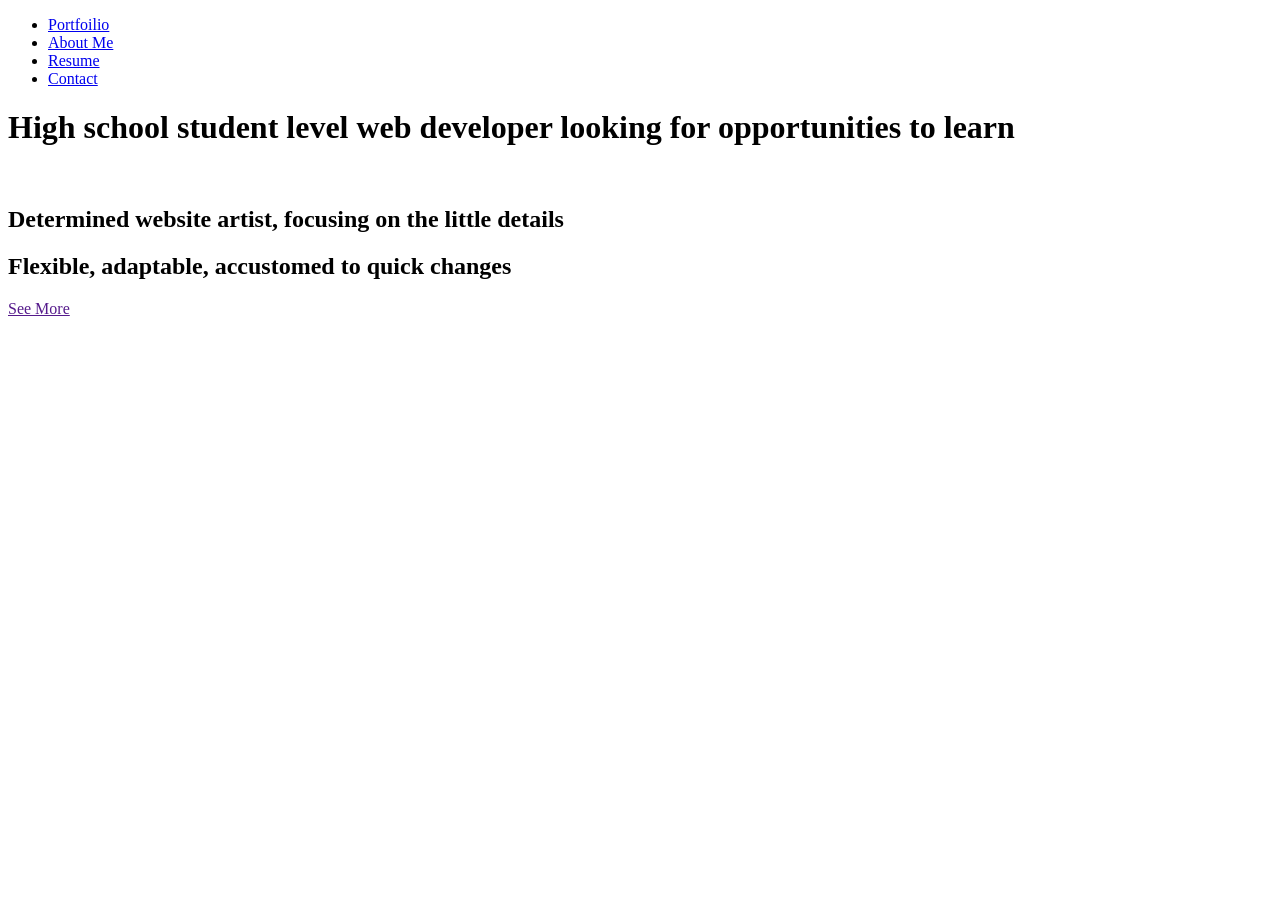
==== index.html @ 746c7d76 "Almost all of the html done" ====
<!DOCTYPE html>
<html lang="en">
<head>
    <meta charset="UTF-8">
    <meta name="viewport" content="width=device-width, initial-scale=1.0">
    <title>Tyrone's Portfoilio</title>
</head>
<body>
    <header>
        <nav>
            <ul>
                <li><a href="#home">Portfoilio</a></li>
                <li><a href="#about">About Me</a></li>
                <li><a href="#projects">Resume</a></li>
                <li><a href="#contact">Contact</a></li>
            </ul>
        </nav>
        <h1>High school student level web developer looking for opportunities to learn</h1>
    </header>
    <section id="home">
        <div>
            <img>
            <h2>Determined website artist, focusing on the little details</h2>
        </div>
        <div>
            <h2>Flexible, adaptable, accustomed to quick changes</h2>
        </div>
        <div>
            <a href="">See More</a>
        </div>
</body>
</html>
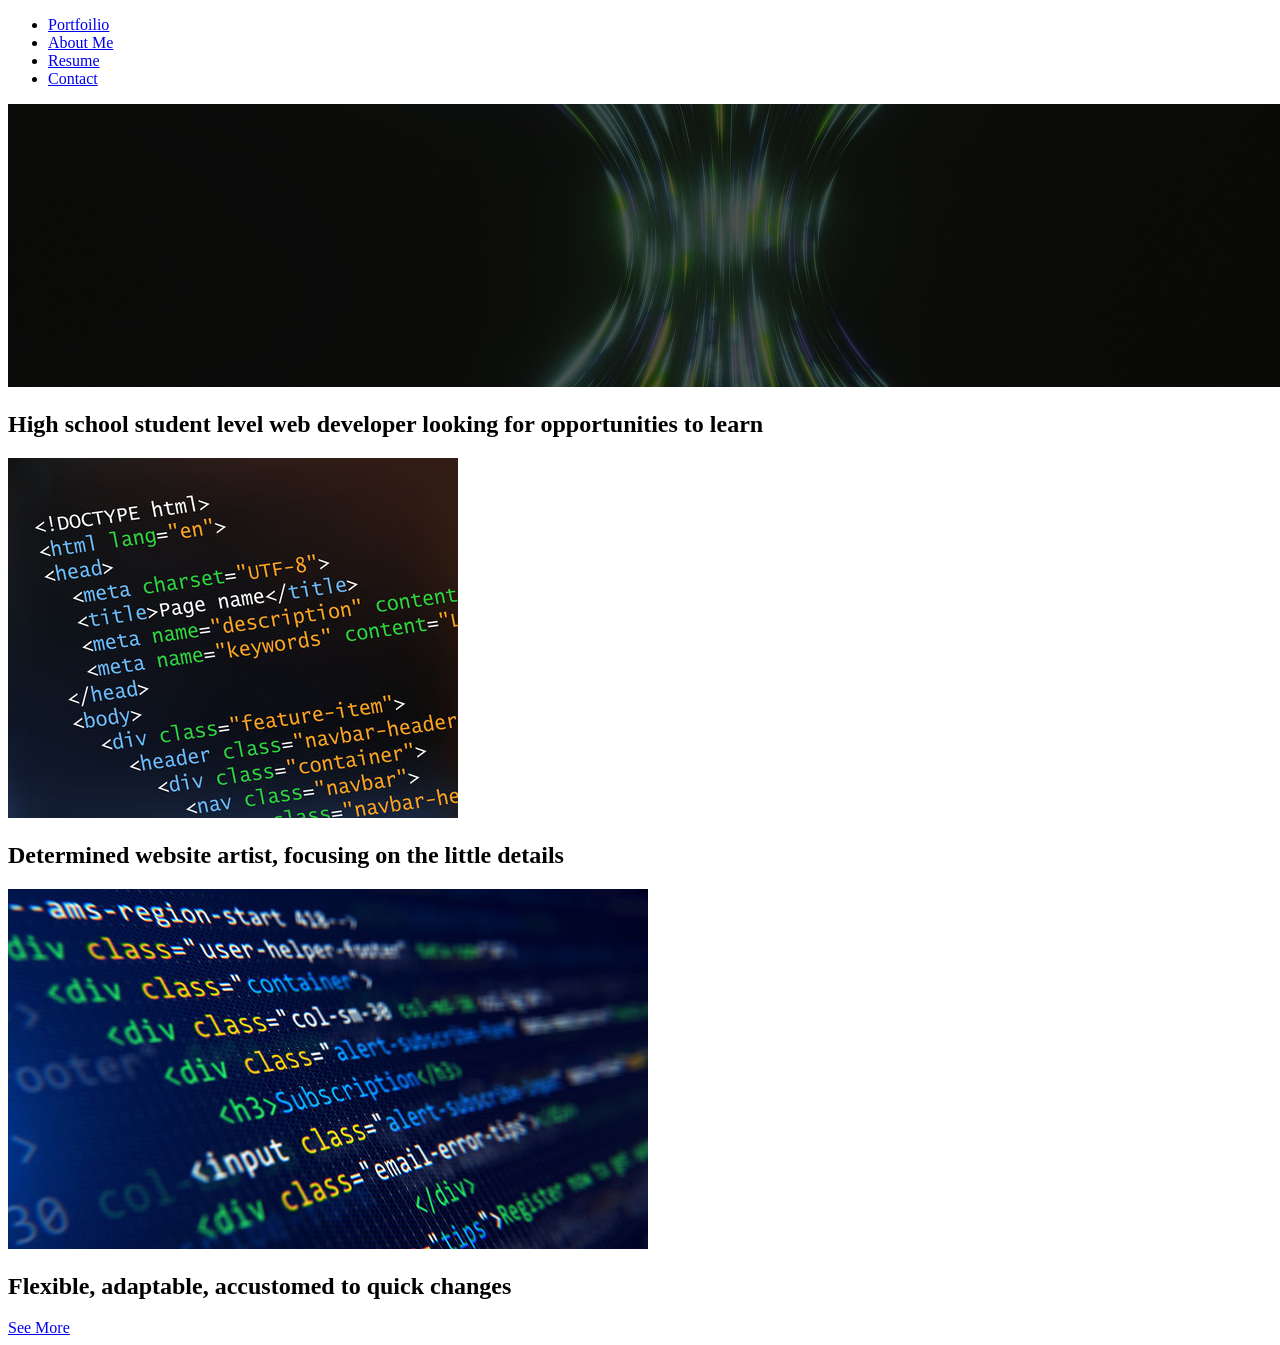
==== commit f5943f28: "Add case study pages, images; update site pages Add multiple project case study pages (attentionecon" ====
--- a/index.html
+++ b/index.html
@@ -9,24 +9,29 @@
     <header>
         <nav>
             <ul>
-                <li><a href="#home">Portfoilio</a></li>
-                <li><a href="#about">About Me</a></li>
-                <li><a href="#projects">Resume</a></li>
-                <li><a href="#contact">Contact</a></li>
+                <li><a href="portfoilio.html">Portfoilio</a></li>
+                <li><a href="about-me.html">About Me</a></li>
+                <li><a href="resume.html">Resume</a></li>
+                <li><a href="contact.html">Contact</a></li>
             </ul>
         </nav>
-        <h1>High school student level web developer looking for opportunities to learn</h1>
+        <section>
+            <img src="images/hero/hero5.png" alt="an abstract image depicting green energy lines in the shape of a one-sheeted hyperboloid">
+            <h1>High school student level web developer looking for opportunities to learn</h1>
+        </section>
     </header>
     <section id="home">
         <div>
-            <img>
+            <img src="images/html/html1.jpg" alt="an image depicting html code on a screen">
             <h2>Determined website artist, focusing on the little details</h2>
         </div>
         <div>
+            <img src="images/html/html2.jpg" alt="an image depicting html code on a screen">
             <h2>Flexible, adaptable, accustomed to quick changes</h2>
         </div>
         <div>
-            <a href="">See More</a>
+            <a href="portfoilio.html">See More</a>
         </div>
+    </section>
 </body>
 </html>
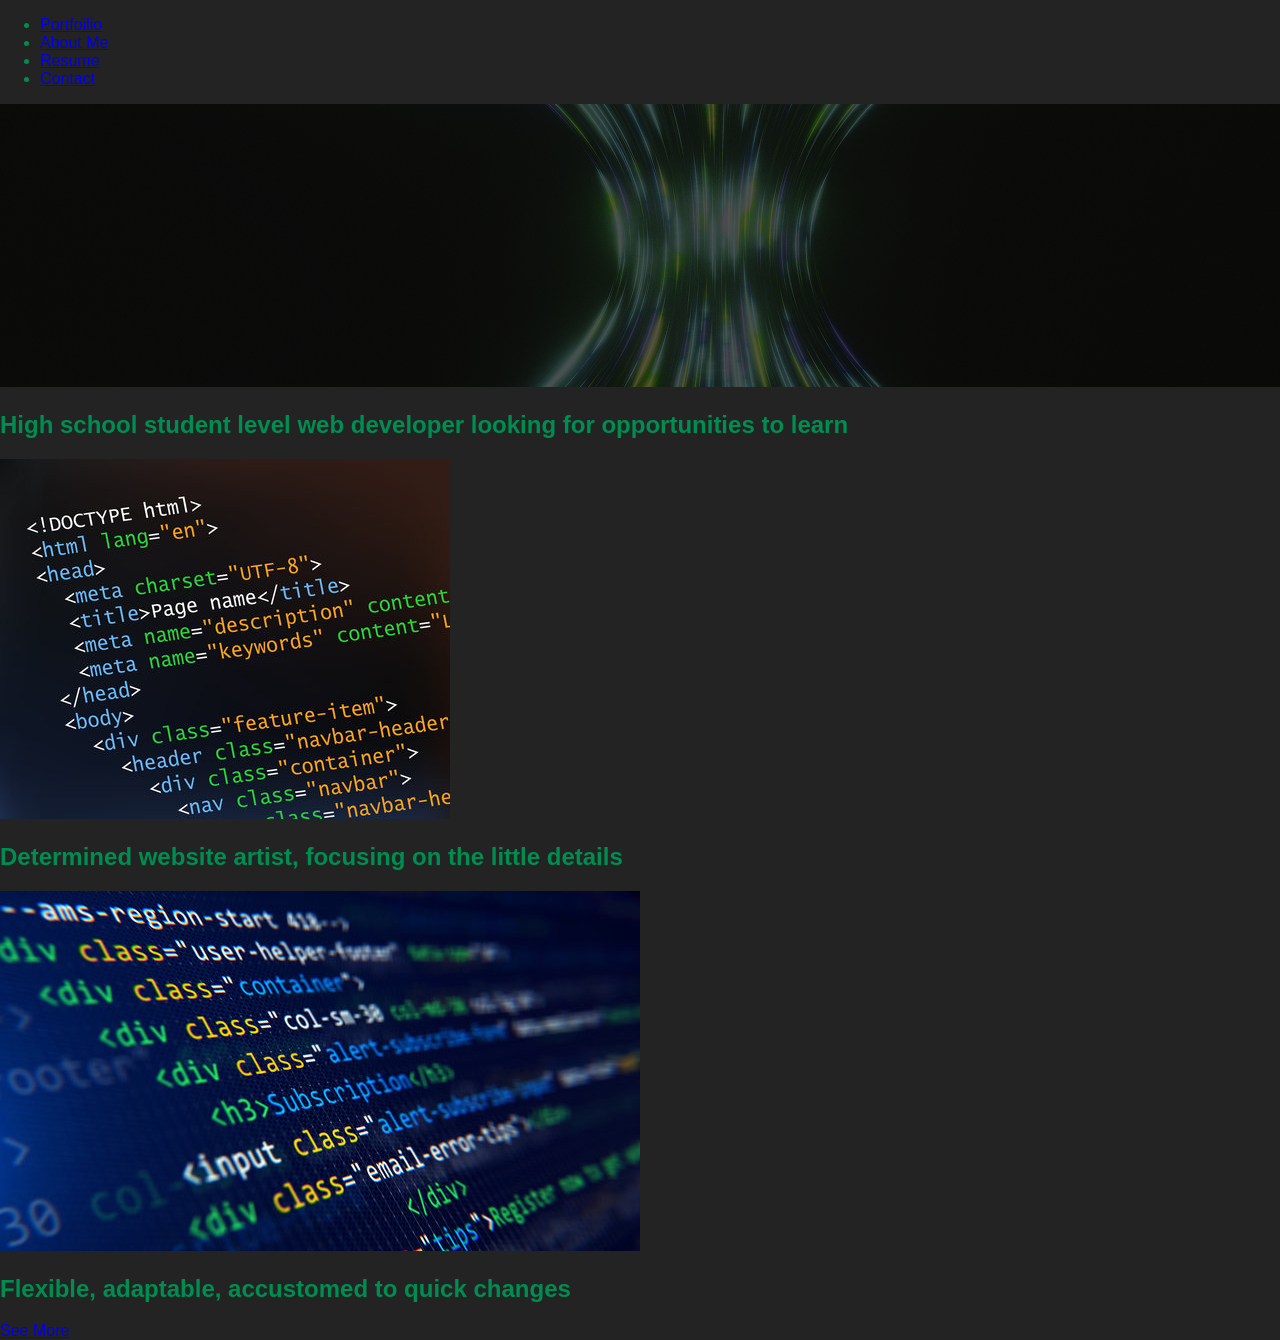
==== commit 5a7ef9a8: "basis for styles" ====
--- a/index.html
+++ b/index.html
@@ -4,6 +4,7 @@
     <meta charset="UTF-8">
     <meta name="viewport" content="width=device-width, initial-scale=1.0">
     <title>Tyrone's Portfoilio</title>
+    <link rel="stylesheet" href="style.css">
 </head>
 <body>
     <header>
--- a/style.css
+++ b/style.css
@@ -0,0 +1,14 @@
+:root {
+    --primary-color: #008D52;
+    --secondary-color: #A8CBA0;
+    --tertiary-color: #F8F8F8;
+    --background-color: #232323;
+}
+
+body {
+    background-color: var(--background-color);
+    color: var(--primary-color);
+    font-family: 'Arial', sans-serif;
+    margin: 0;
+    padding: 0;
+}
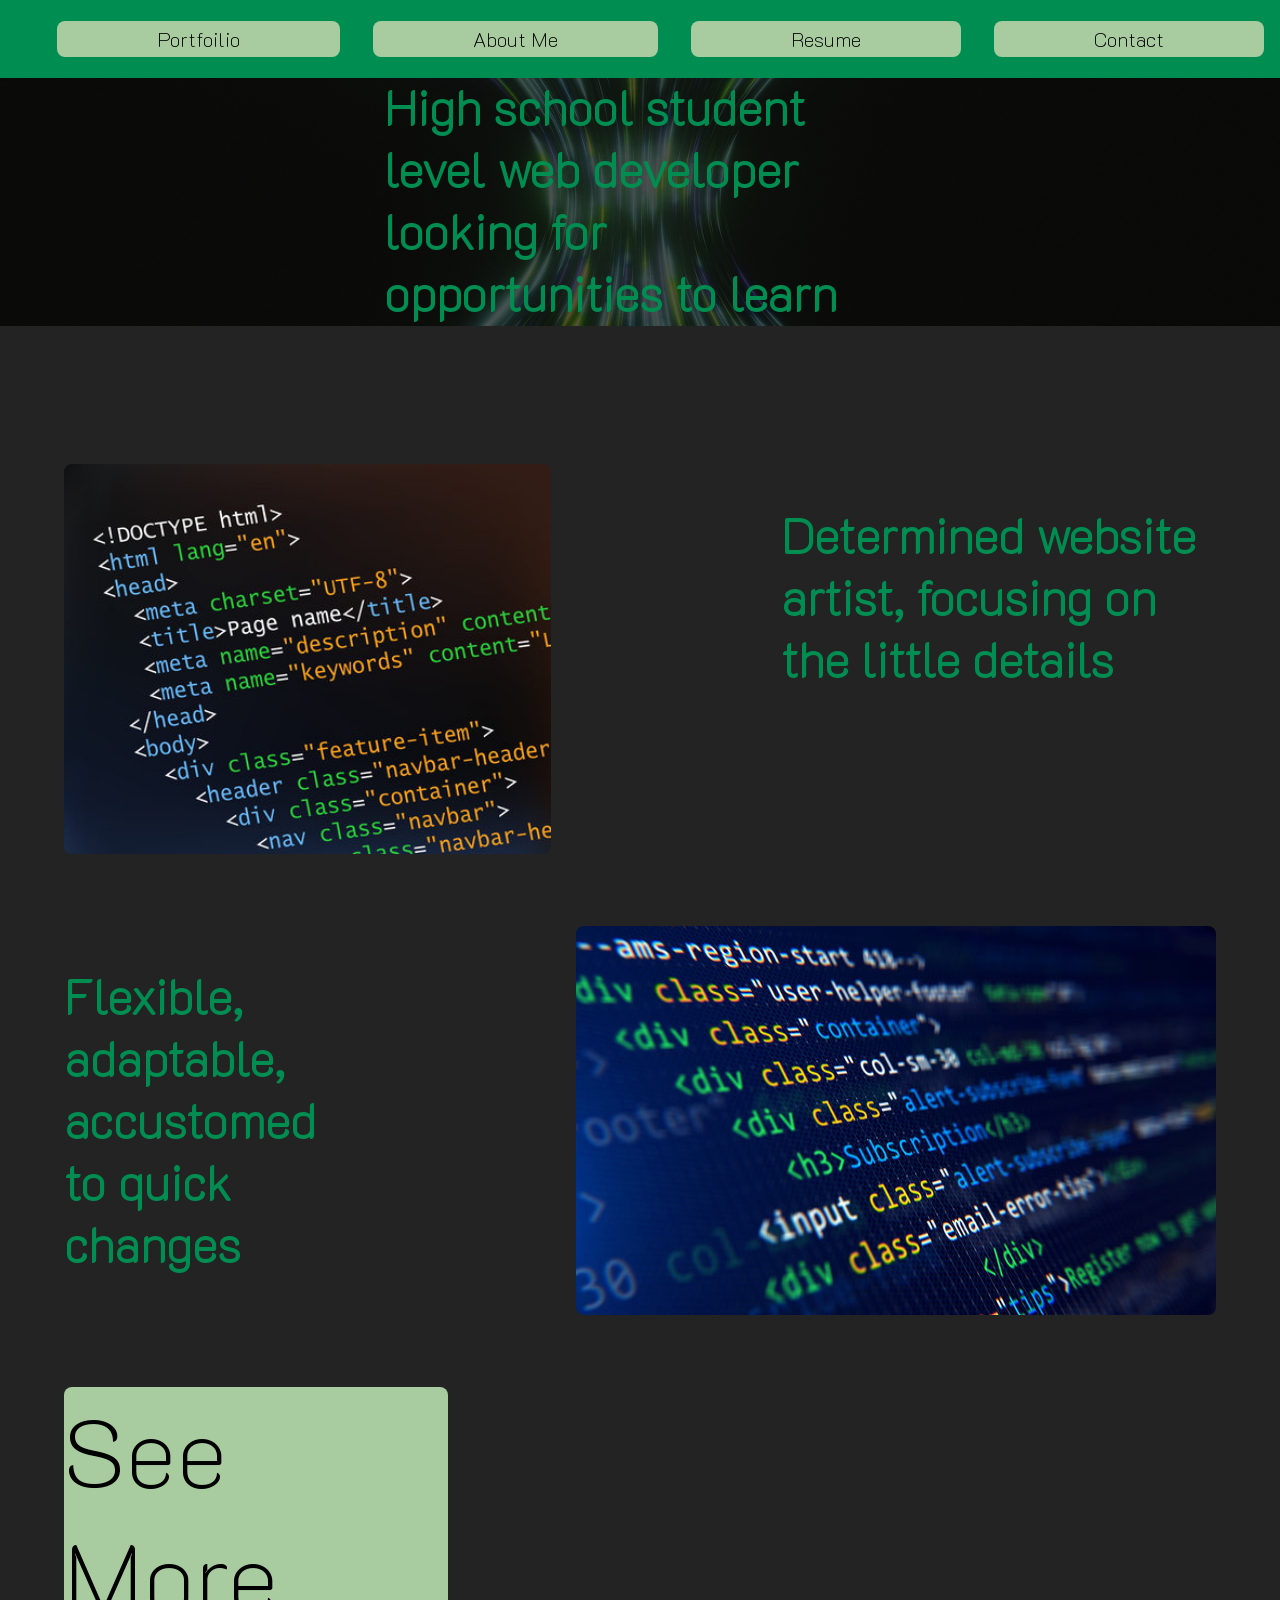
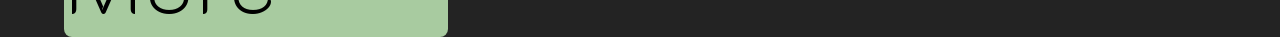
==== commit 985b0652: "BIG UPDATE almost all of the css is now done" ====
--- a/index.html
+++ b/index.html
@@ -16,7 +16,7 @@
                 <li><a href="contact.html">Contact</a></li>
             </ul>
         </nav>
-        <section>
+        <section class="hero">
             <img src="images/hero/hero5.png" alt="an abstract image depicting green energy lines in the shape of a one-sheeted hyperboloid">
             <h1>High school student level web developer looking for opportunities to learn</h1>
         </section>
@@ -26,11 +26,11 @@
             <img src="images/html/html1.jpg" alt="an image depicting html code on a screen">
             <h2>Determined website artist, focusing on the little details</h2>
         </div>
-        <div>
+        <div id="flipped">
             <img src="images/html/html2.jpg" alt="an image depicting html code on a screen">
             <h2>Flexible, adaptable, accustomed to quick changes</h2>
         </div>
-        <div>
+        <div class="seemore">
             <a href="portfoilio.html">See More</a>
         </div>
     </section>
--- a/style.css
+++ b/style.css
@@ -2,13 +2,181 @@
     --primary-color: #008D52;
     --secondary-color: #A8CBA0;
     --tertiary-color: #F8F8F8;
-    --background-color: #232323;
+    --background-color: #232323; 
 }
+
+@font-face {
+    font-family: 'K2D';
+    font-style: normal;
+    font-weight: normal;
+    src: url('K2D-Thin.woff') format('woff');
+    }
 
 body {
     background-color: var(--background-color);
     color: var(--primary-color);
-    font-family: 'Arial', sans-serif;
+    font-family: 'K2D', sans-serif;
     margin: 0;
     padding: 0;
-}+}
+
+
+nav {
+    background-color: var(--primary-color);
+    padding: 0%;
+    position: fixed;
+    width: 100%;
+    z-index: 10;
+}
+
+nav ul {
+    display: flex;
+    justify-content: space-around;
+}
+
+nav ul li {
+    margin: 10px;
+}
+
+nav ul li a {
+    text-decoration: none;
+    color: black;
+    background-color: var(--secondary-color);
+    border-radius: 8px;
+    padding: 5px 100px;
+    font-size: 20px;
+}
+
+.hero {
+  display: flex;
+  justify-content: center; 
+  align-items: center;     
+  position: relative;
+  height: 400px;           
+}
+
+.hero h1  {
+  position: absolute;      
+  color: var(--primary-color);
+  font-size: 48px;
+  padding: 30%          
+}
+
+.hero img {
+    width: 100%
+}
+
+#home{
+    display: grid;
+    grid-template-columns: repeat(1, 1fr);
+    grid-template-rows: repeat(2, 1fr);
+    gap: 8px;
+}
+
+#home div {
+    display: flex;
+    flex-direction: row;
+    margin: 5% 5% 0 5%;
+    gap: 20%;   
+    grid-column: span 3 / span 3;
+}
+
+#home #flipped{
+    flex-direction: row-reverse;
+}
+
+#home div h2{
+    font-size: 48px
+}
+
+#home div img{
+    border-radius:8px;
+}
+
+.seemore{
+    font-size: 96px;
+    background: var(--secondary-color);
+    display:flex;
+    align-items: center;
+    justify-content: center;
+    width: 30%;
+    border-radius: 8px;
+    grid-column-start: 2;
+    grid-row-start: 3;
+    grid-column: span 1 / span 1;
+}
+
+.seemore a {
+    text-decoration: none;
+    color: black;
+}
+
+#content {
+    display: grid;
+    grid-template-columns: repeat(2, 1fr);
+    gap: 50px;
+    padding: 10% 5% 5% 5%;
+}
+
+#content article {
+    display: flex;
+    flex-direction: column;
+    align-items: center;
+    justify-content: center;
+}
+
+#content article p {
+    font-size: 28px;
+    margin-bottom: 15px;
+    text-align: center;
+}
+
+#content article a {
+    display: flex;
+    justify-content: center;
+    align-items: center;
+}
+
+#content article img {
+    width: 100%;
+    border-radius: 8px;
+}
+
+#content article div {
+padding: 20px;
+border-radius: 8px;
+height: 100%;
+width: 100%;
+}
+
+#content article h2 {
+font-size: 36px;
+color: var(--primary-color);
+margin-top: 0;
+}
+
+#content article ul {
+list-style-type: none;
+padding: 0;
+}
+
+#content article li {
+font-size: 20px;
+margin-bottom: 15px;
+}
+
+#content article b {
+color: var(--primary-color);
+display: block;
+font-size: 24px;
+}
+
+#contact{
+    text-align:center;
+    font-size: 28px;
+}
+
+#resume{
+    font-size: 32px;
+    margin: 0% 10% 0 10%;
+}
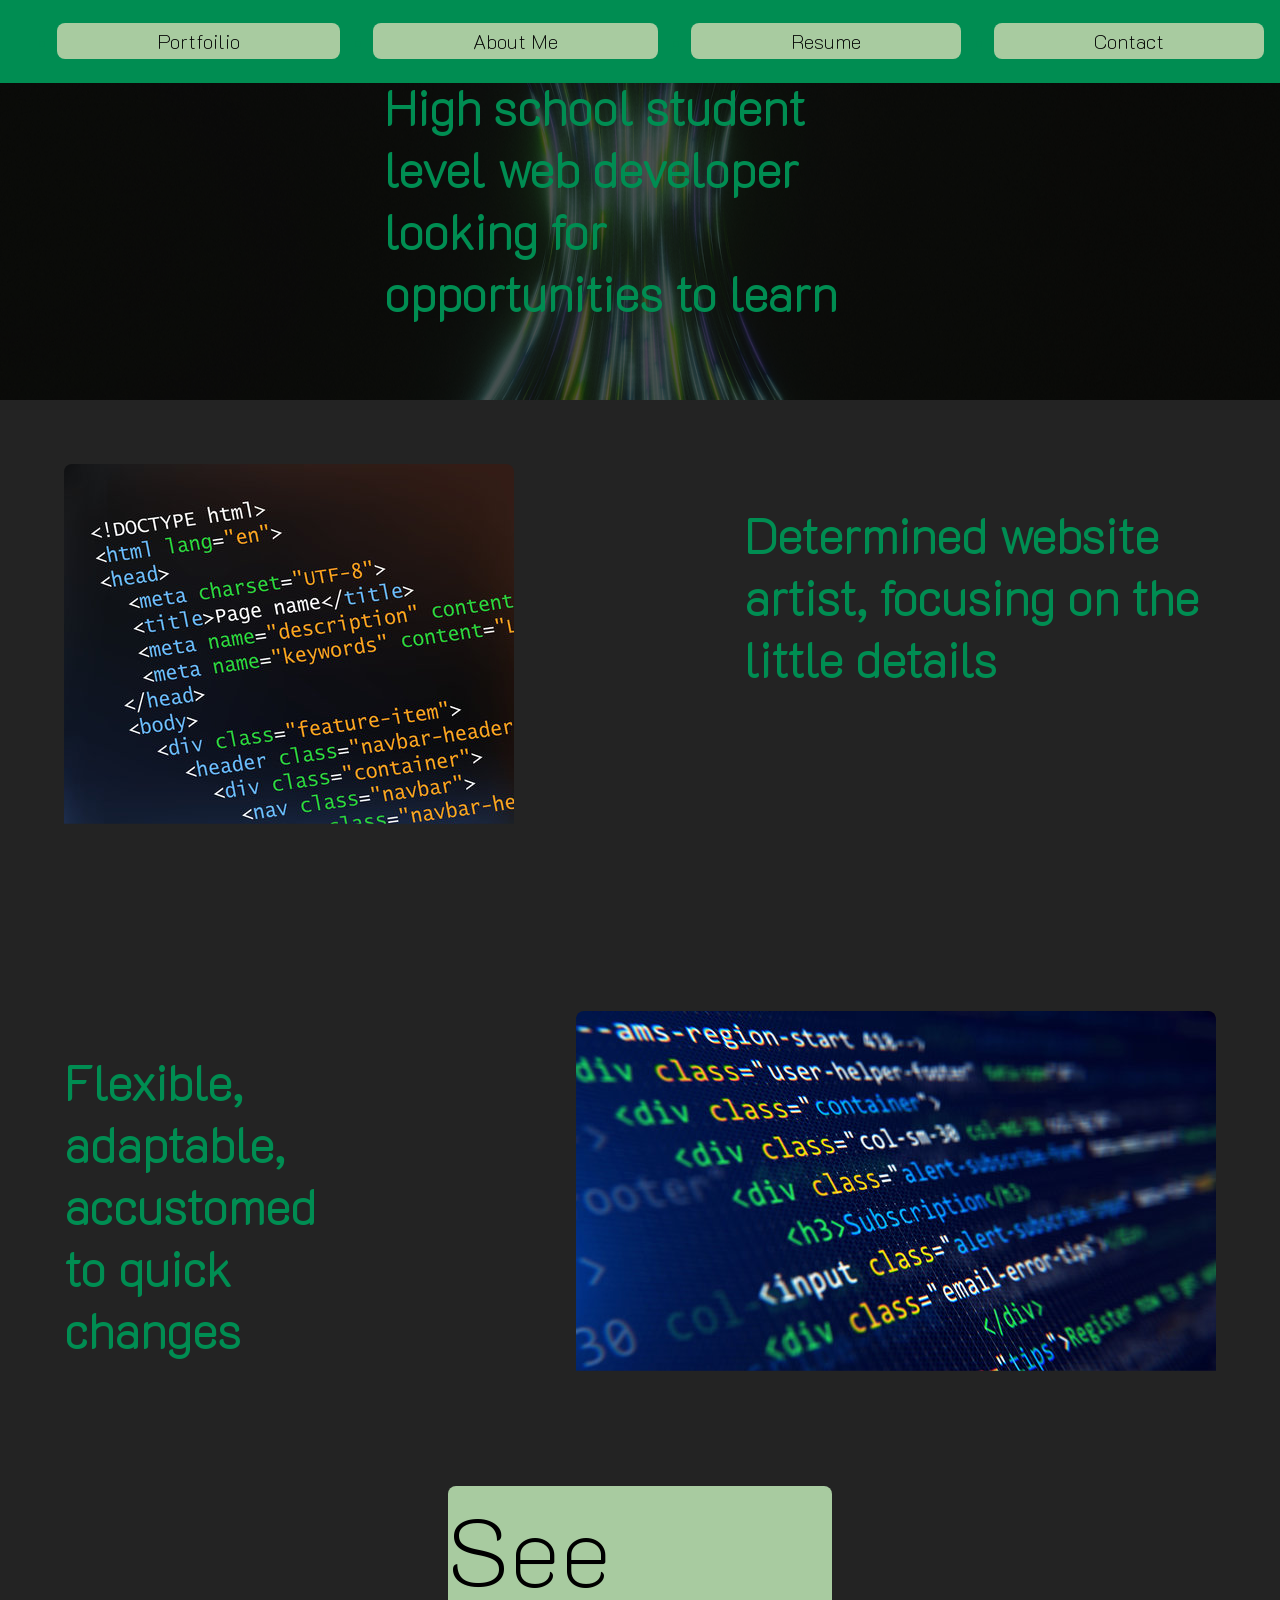
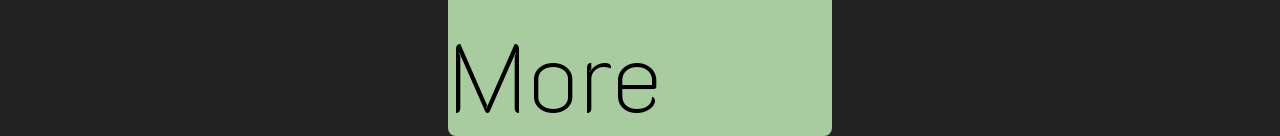
==== commit c4014e38: "Move 'See More' out of section and update styles Extracted the .seemore block out of the section in " ====
--- a/index.html
+++ b/index.html
@@ -30,9 +30,9 @@
             <img src="images/html/html2.jpg" alt="an image depicting html code on a screen">
             <h2>Flexible, adaptable, accustomed to quick changes</h2>
         </div>
-        <div class="seemore">
-            <a href="portfoilio.html">See More</a>
-        </div>
     </section>
+    <div class="seemore">
+        <a href="portfoilio.html">See More</a>
+    </div>
 </body>
 </html>
--- a/style.css
+++ b/style.css
@@ -4,14 +4,40 @@
     --tertiary-color: #F8F8F8;
     --background-color: #232323; 
 }
-
 @font-face {
     font-family: 'K2D';
     font-style: normal;
     font-weight: normal;
     src: url('K2D-Thin.woff') format('woff');
-    }
-
+}
+
+@font-face {
+    font-family: 'KoHo';
+    font-style: normal;
+    font-display: auto;
+    font-weight: 400;
+    src: url(https://cdn.jsdelivr.net/fontsource/fonts/koho@latest/latin-400-normal.woff2) format('woff2'),
+         url(https://cdn.jsdelivr.net/fontsource/fonts/koho@latest/latin-400-normal.woff) format('woff');
+    unicode-range: U+0000-00FF,U+0131,U+0152-0153,U+02BB-02BC,U+02C6,U+02DA,U+02DC,U+0304,U+0308,U+0329,U+2000-206F,U+20AC,U+2122,U+2191,U+2193,U+2212,U+2215,U+FEFF,U+FFFD;
+  }
+
+  @keyframes slide-in-bottom {
+    0% {
+      -webkit-transform: translateY(1000px);
+              transform: translateY(1000px);
+      opacity: 0;
+    }
+    100% {
+      -webkit-transform: translateY(0);
+              transform: translateY(0);
+      opacity: 1;
+    }
+  }
+
+  html {
+    scroll-behavior: smooth;
+    overflow-x: hidden;
+  }
 body {
     background-color: var(--background-color);
     color: var(--primary-color);
@@ -20,10 +46,13 @@
     padding: 0;
 }
 
+h1, h2, h3, p {
+    animation: slide-in-bottom 2s ease-in-out;
+}
+
 
 nav {
     background-color: var(--primary-color);
-    padding: 0%;
     position: fixed;
     width: 100%;
     z-index: 10;
@@ -32,10 +61,14 @@
 nav ul {
     display: flex;
     justify-content: space-around;
+    flex-shrink: 0;
+    flex-grow: 0;
+    white-space: nowrap;
+    flex-wrap: wrap;
 }
 
 nav ul li {
-    margin: 10px;
+    margin: 1%;
 }
 
 nav ul li a {
@@ -63,7 +96,8 @@
 }
 
 .hero img {
-    width: 100%
+    width: 100%;
+    height: 100%;
 }
 
 #home{
@@ -91,6 +125,7 @@
 
 #home div img{
     border-radius:8px;
+    padding: 0 0 10% 0;
 }
 
 .seemore{
@@ -104,6 +139,7 @@
     grid-column-start: 2;
     grid-row-start: 3;
     grid-column: span 1 / span 1;
+    margin: 0 auto;
 }
 
 .seemore a {
@@ -180,3 +216,56 @@
     font-size: 32px;
     margin: 0% 10% 0 10%;
 }
+
+p {
+    font-family: 'KoHo', sans-serif;
+}
+
+@media (max-width: 900px) {
+    #content {
+        grid-template-columns: 1fr;
+    }
+
+    #content article {
+        margin-bottom: 20px;
+    }
+}
+
+@media (max-width:600px) {
+    #home {
+        display: flex;
+        flex-direction: column;
+    }
+
+    #home div, #flipped {
+        flex-direction: column;
+        margin: 5% 5% 0 5%;
+        gap: 20%;
+    }
+
+    #home div, #home #flipped {
+        flex-direction: column;
+        margin: 5% 5% 0 5%;
+        gap: 20%;
+    }
+
+    .hero h1{
+        width: 90%;
+        font-size: 32px;
+    }
+
+    nav {
+        height: fit-content;
+    }
+    nav ul li a {
+        padding: 10px 30px;
+        font-size: 18px;
+    }
+
+    .seemore {
+        width: 90%;
+    }
+
+
+
+}
